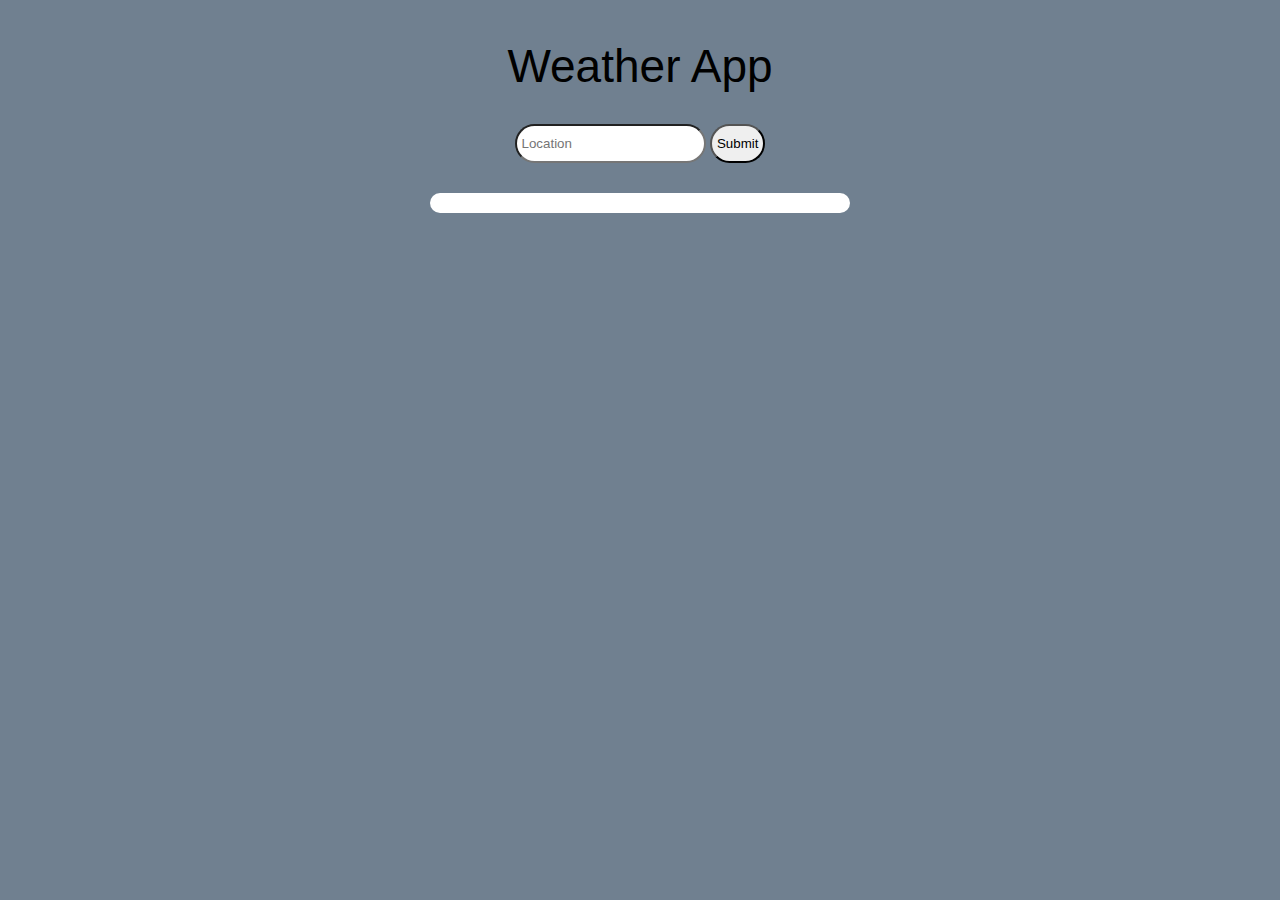
==== index.html @ 34eadb52 "name files" ====
<!DOCTYPE html>
<html lang="en">

<head>
    <meta charset="UTF-8">
    <meta http-equiv="X-UA-Compatible" content="IE=edge">
    <meta name="viewport" content="width=device-width, initial-scale=1.0">
    <link rel="stylesheet" href="styles.css">
    </link>
    <script src="index.html" defer></script>
    <title>Document</title>
</head>

<body>
    <div class="container">
        <div class="input">
            <h1> Weather App </h1>
            
        </div>
        <form action="/app.js">
            <input type="text" name="search" id="search" placeholder="Location" required>
            <button type="submit" form="form" id="addButton">Submit</button>
        </form>
        <div class="display"> </div>
    </div>
</body>

</html>
---- styles.css ----
body{
    font-family: Arial, Helvetica, sans-serif;
    background-color: slategray;
}
.container{
    display: flex;
    flex-direction: column;
    justify-content: center;
    align-items: center;
}

input{
    padding: 10px 5px; 
    border-radius: 20px;

}

button{
    padding: 10px 5px;
    border-radius: 20px;
}

.display{
    gap: 10px;
    padding: 10px;
    width: 400px;
    display: flex;
    flex-direction: column;
    flex: 1;
    align-self: center;
    background-color: white;
    border-radius: 15px;
    margin: 30px;
}

.temp {
    margin: 20px;
    display: flex;
    justify-content: center;
    align-items: center;
    font-size: 46px;
}

h1{
    font-weight: 400;
    font-size: 46px;
}
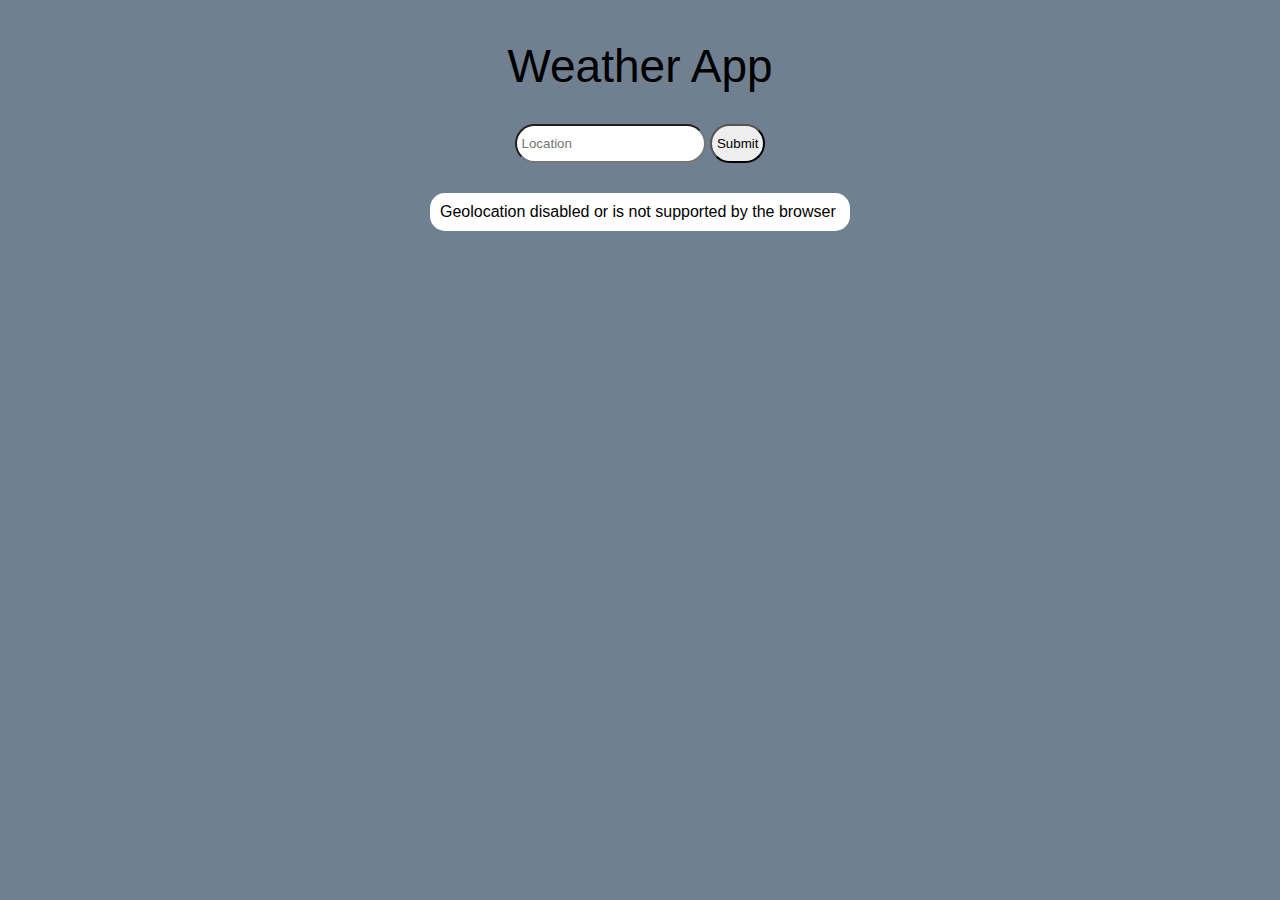
==== commit 88c660cb: "Update index.html" ====
--- a/index.html
+++ b/index.html
@@ -7,7 +7,7 @@
     <meta name="viewport" content="width=device-width, initial-scale=1.0">
     <link rel="stylesheet" href="styles.css">
     </link>
-    <script src="index.html" defer></script>
+    <script src="index.js" defer></script>
     <title>Document</title>
 </head>
 
@@ -25,4 +25,4 @@
     </div>
 </body>
 
-</html>+</html>
